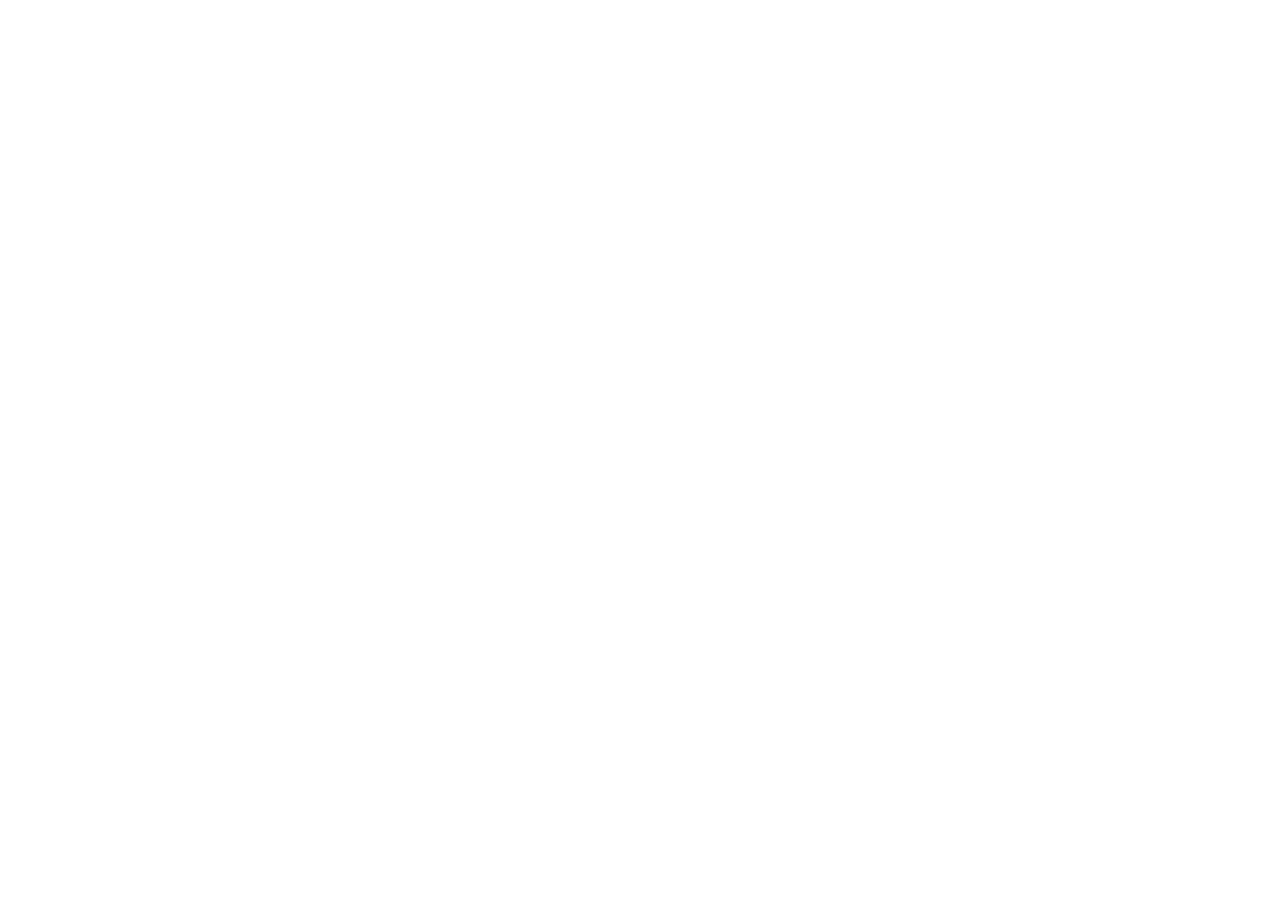
==== Assets/index.html @ 3126553a "adding files and folders" ====
<!DOCTYPE html>
<html lang="en">
<head>
    <meta charset="UTF-8">
    <meta http-equiv="X-UA-Compatible" content="IE=edge">
    <meta name="viewport" content="width=device-width, initial-scale=1.0">
    <title>Document</title>
</head>
<body>
<script src="./jscript.js"></script>
</body>
</html>
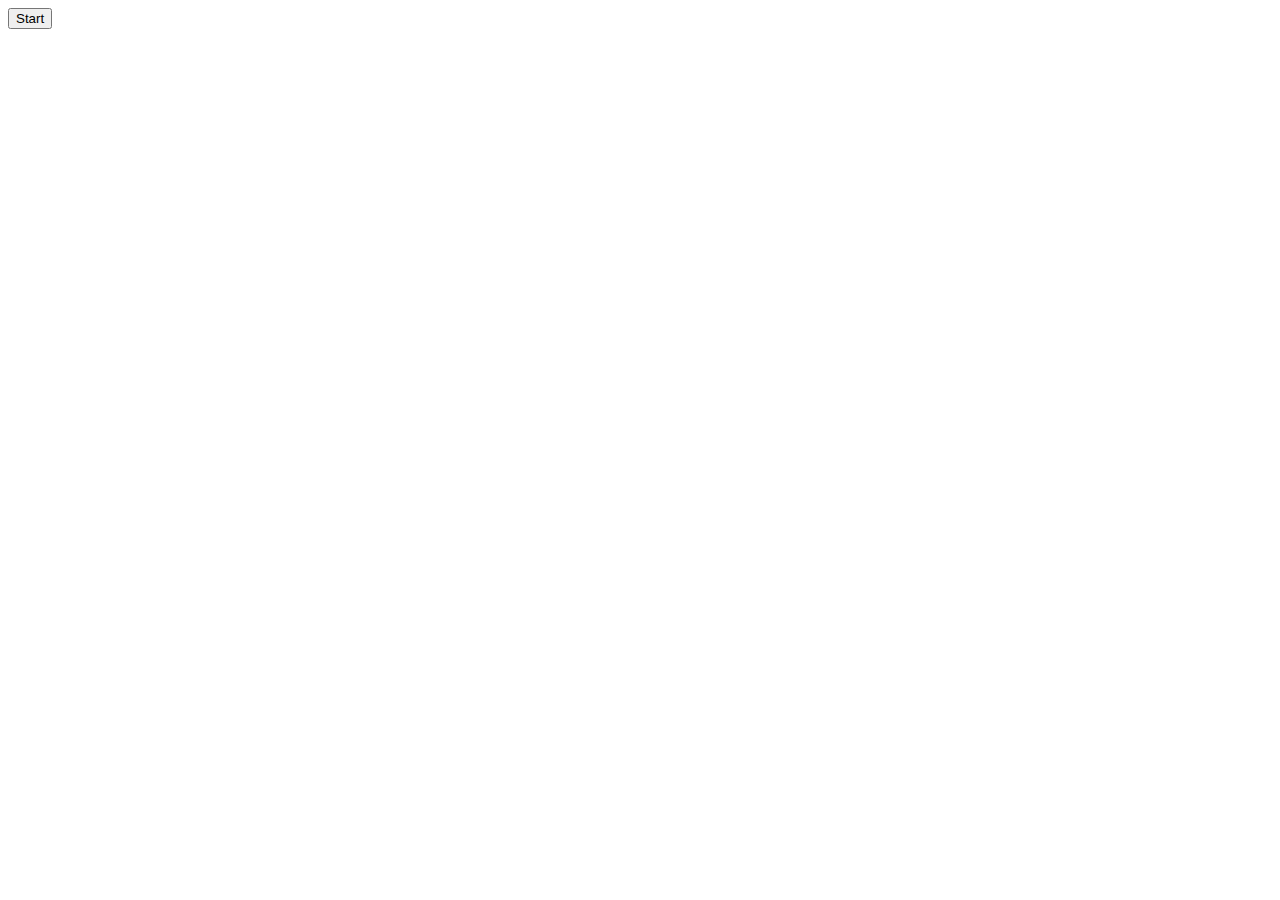
==== commit 0ca1c9d7: "updating files, and adding a folder/file" ====
--- a/Assets/index.html
+++ b/Assets/index.html
@@ -1,12 +1,14 @@
 <!DOCTYPE html>
 <html lang="en">
-<head>
-    <meta charset="UTF-8">
-    <meta http-equiv="X-UA-Compatible" content="IE=edge">
-    <meta name="viewport" content="width=device-width, initial-scale=1.0">
-    <title>Document</title>
-</head>
-<body>
-<script src="./jscript.js"></script>
-</body>
-</html>+    <head>
+      <meta charset="UTF-8" />
+      <meta name="viewport" content="width=device-width, initial-scale=1.0" />
+      <meta http-equiv="X-UA-Compatible" content="ie=edge" />
+      <title>Code Quiz</title>
+      <link rel="stylesheet" href="style.css" />
+    </head>
+    <body>
+    <button id:start >Start</button>
+      <script src="./jscript.js"></script>
+    </body>
+  </html>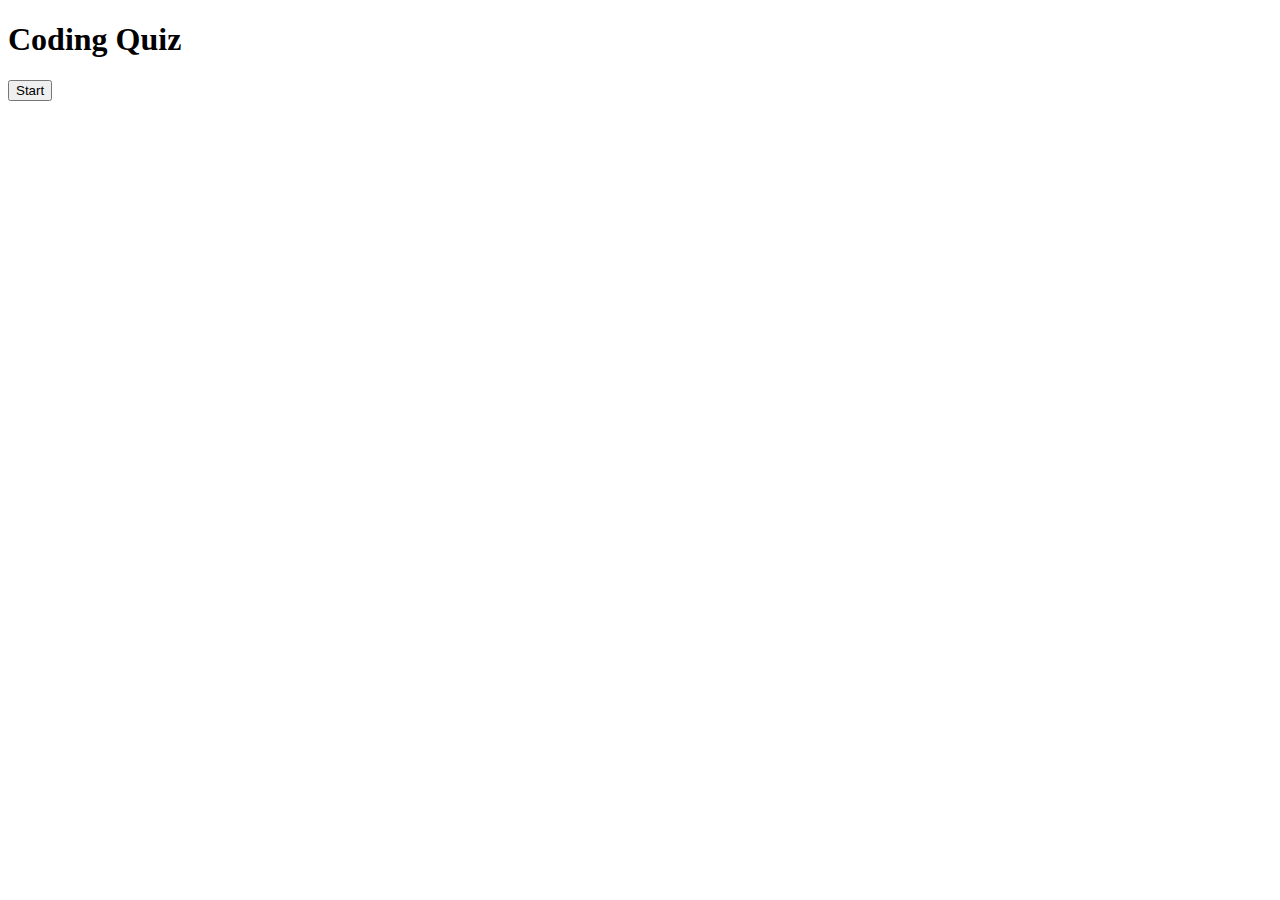
==== commit 870800d7: "updating files/folders" ====
--- a/Assets/index.html
+++ b/Assets/index.html
@@ -8,7 +8,10 @@
       <link rel="stylesheet" href="style.css" />
     </head>
     <body>
+        <header>
+            <h1>Coding Quiz</h1>
+        </header>
     <button id:start >Start</button>
       <script src="./jscript.js"></script>
     </body>
-  </html>+  </html>
